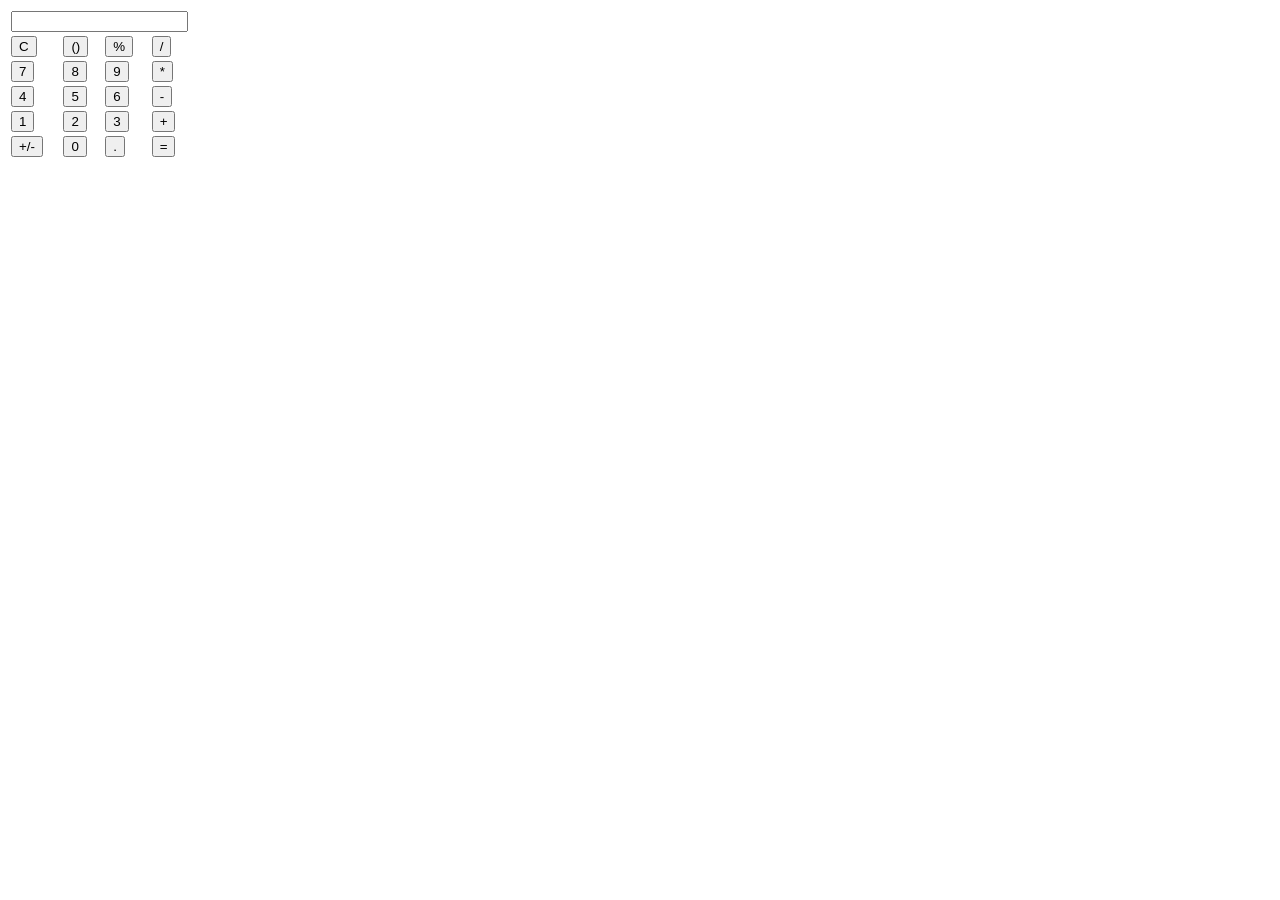
==== index.html @ 694bb1e0 "Rename calculator.html to index.html" ====
<html>
<head>
    <title>CALCULATOR</title>
    <link href="C:\Users\swath\html\HTML\calculator.css" rel="stylesheet">
</head>
<body>
    <table class="intro">
        <tr><td colspan="4">
            <input type="text">
        </td></tr>
        
    <tr>
        <td><input type="button" value="C"></td>
        <td><input type="button" value="()"></td>
        <td><input type="button" value="%"></td>
        <td><input type="button" value="/"></td>
    </tr>
    
    <tr>
        <td><input type="button" value="7"></td>
        <td><input type="button" value="8"></td>
        <td><input type="button" value="9"></td>
        <td><input type="button" value="*"></td>
    </tr>
    
    <tr>
        <td><input type="button" value="4"></td>
        <td><input type="button" value="5"></td>
        <td><input type="button" value="6"></td>
        <td><input type="button" value="-"></td>
    </tr>
    <tr>
        <td><input type="button" value="1"></td>
        <td><input type="button" value="2"></td>
        <td><input type="button" value="3"></td>
        <td><input type="button" value="+"></td>
    </tr>
    <tr>
        <td><input type="button" value="+/-"></td>
        <td><input type="button" value="0"></td>
        <td><input type="button" value="."></td>
        <td><input type="button" value="="></td>
    </tr>

</table>
</body>

</html>
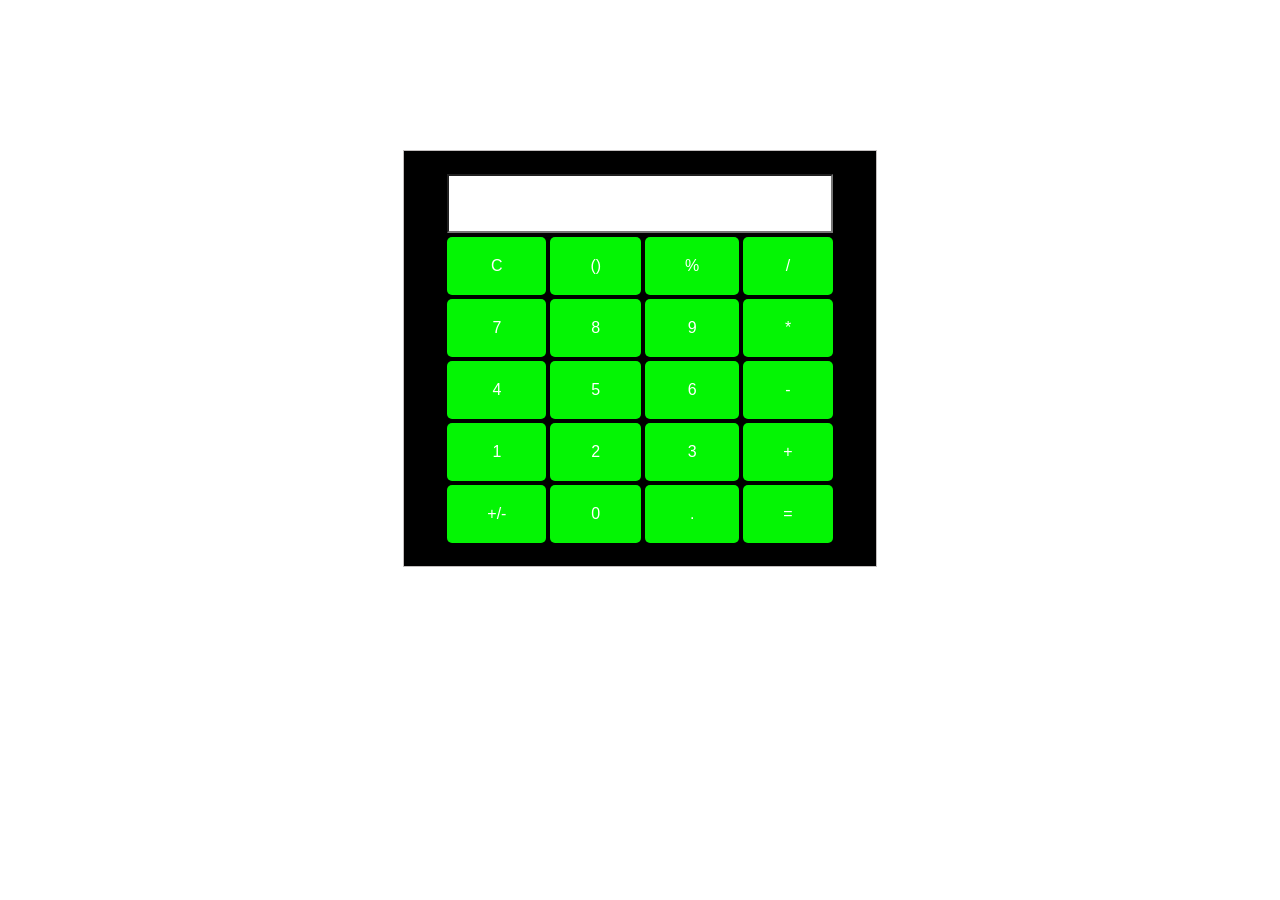
==== commit 51c58ffe: "Update index.html" ====
--- a/index.html
+++ b/index.html
@@ -1,7 +1,7 @@
 <html>
 <head>
     <title>CALCULATOR</title>
-    <link href="C:\Users\swath\html\HTML\calculator.css" rel="stylesheet">
+    <link href="calculator.css" rel="stylesheet">
 </head>
 <body>
     <table class="intro">
--- a/calculator.css
+++ b/calculator.css
@@ -0,0 +1,27 @@
+
+table {
+ border:1px solid rgb(194, 190, 190);
+ margin-left: auto;
+ margin-right: auto;
+ padding:20px 40px;
+ margin-top: 150px;
+ background:black;
+ 
+}
+.intro [type="button"] {
+    background-color: rgb(4, 245, 4);
+    padding:20px 40px;
+    width:100%;
+    font-style:bold;
+    font-weight:500;
+    color:white;
+    border: none;
+    border-radius: 5px;
+    font-size: medium;
+
+} 
+.intro [type="text"]{
+    padding:20px 40px;
+    width:100%;
+    background: white;
+}
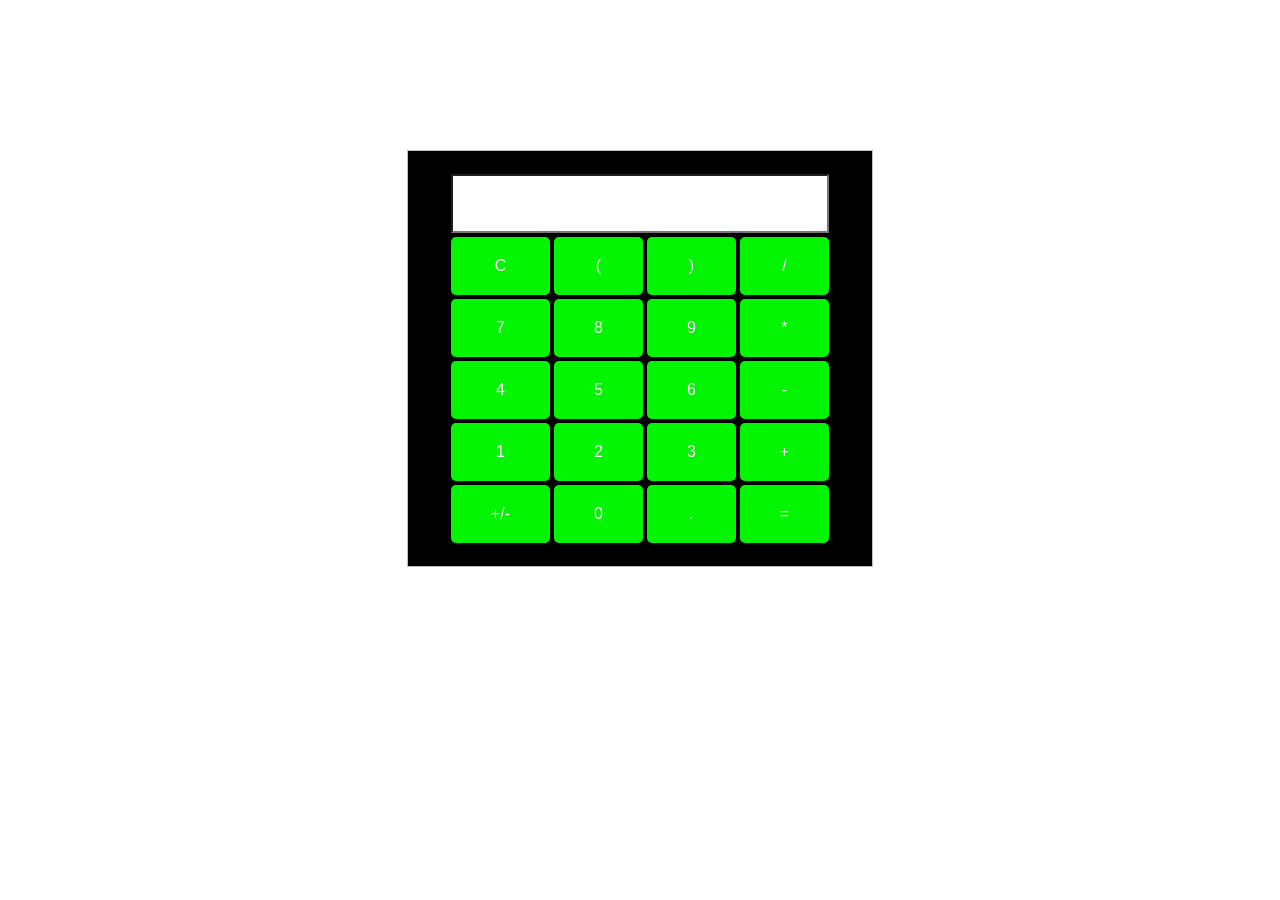
==== commit dd4b1b73: "Second changes" ====
--- a/index.html
+++ b/index.html
@@ -1,48 +1,49 @@
 <html>
 <head>
     <title>CALCULATOR</title>
-    <link href="calculator.css" rel="stylesheet">
+    <link href="index.css" rel="stylesheet">
+    <script src="test.js"></script>
 </head>
 <body>
     <table class="intro">
         <tr><td colspan="4">
-            <input type="text">
+            <input id="aa" type="text">
         </td></tr>
         
     <tr>
-        <td><input type="button" value="C"></td>
-        <td><input type="button" value="()"></td>
-        <td><input type="button" value="%"></td>
-        <td><input type="button" value="/"></td>
+        <td><input onclick="cl()" type="button" value="C"></td>
+        <td><input onclick="dis('(')" type="button" value="("></td>
+        <td><input onclick="dis(')')" type="button" value=")"></td>
+        <td><input onclick="dis('/')" type="button" value="/"></td>
     </tr>
     
     <tr>
-        <td><input type="button" value="7"></td>
-        <td><input type="button" value="8"></td>
-        <td><input type="button" value="9"></td>
-        <td><input type="button" value="*"></td>
+        <td><input onclick="dis('7')" type="button" value="7"></td>
+        <td><input onclick="dis('8')" type="button" value="8"></td>
+        <td><input onclick="dis('9')" type="button" value="9"></td>
+        <td><input onclick="dis('*')" type="button" value="*"></td>
     </tr>
     
     <tr>
-        <td><input type="button" value="4"></td>
-        <td><input type="button" value="5"></td>
-        <td><input type="button" value="6"></td>
-        <td><input type="button" value="-"></td>
+        <td><input onclick="dis('4')" type="button" value="4"></td>
+        <td><input onclick="dis('5')" type="button" value="5"></td>
+        <td><input onclick="dis('6')" type="button" value="6"></td>
+        <td><input onclick="dis('-')" type="button" value="-"></td>
     </tr>
     <tr>
-        <td><input type="button" value="1"></td>
-        <td><input type="button" value="2"></td>
-        <td><input type="button" value="3"></td>
-        <td><input type="button" value="+"></td>
+        <td><input onclick="dis('1')" type="button" value="1"></td>
+        <td><input onclick="dis('2')" type="button" value="2"></td>
+        <td><input onclick="dis('3')" type="button" value="3"></td>
+        <td><input onclick="dis('+')" type="button" value="+"></td>
     </tr>
     <tr>
-        <td><input type="button" value="+/-"></td>
-        <td><input type="button" value="0"></td>
-        <td><input type="button" value="."></td>
-        <td><input type="button" value="="></td>
+        <td><input onclick="dis('(-')" type="button" value="+/-"></td>
+        <td><input onclick="dis('0')" type="button" value="0"></td>
+        <td><input onclick="dis('.')" type="button" value="."></td>
+        <td><input id="eq" onclick="calc()" onkeyup="calc()" type="button" value="="></td>
     </tr>
 
 </table>
 </body>
 
-</html>
+</html>
--- a/index.css
+++ b/index.css
@@ -0,0 +1,27 @@
+
+table {
+ border:1px solid rgb(194, 190, 190);
+ margin-left: auto;
+ margin-right: auto;
+ padding:20px 40px;
+ margin-top: 150px;
+ background:black;
+ 
+}
+.intro [type="button"] {
+    background-color: rgb(4, 245, 4);
+    padding:20px 40px;
+    width:100%;
+    font-style:bold;
+    font-weight:500;
+    color:white;
+    border: none;
+    border-radius: 5px;
+    font-size: medium;
+
+} 
+.intro [type="text"]{
+    padding:20px 40px;
+    width:100%;
+    background: white;
+}
